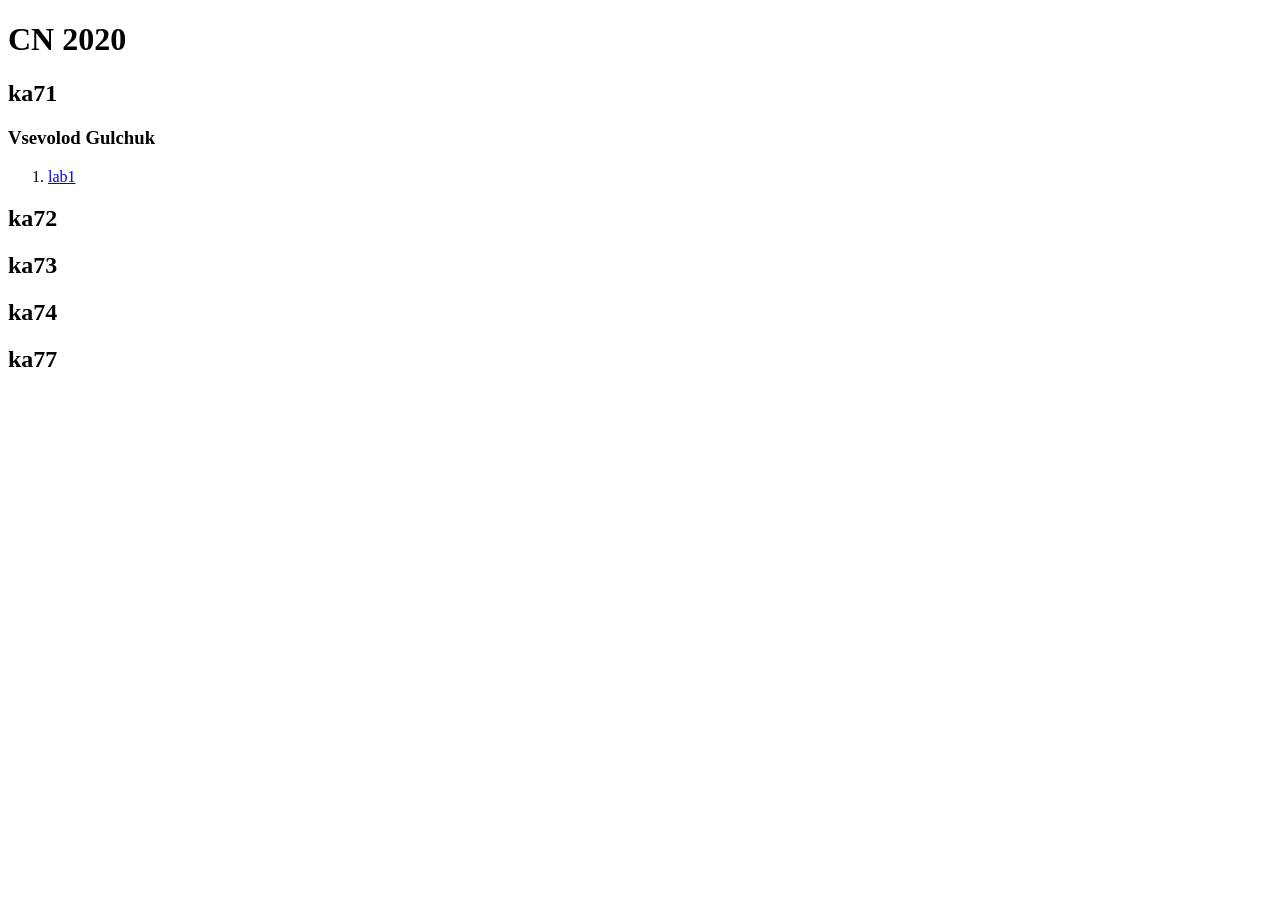
==== docs/index.html @ dcecf967 "docs" ====
<!DOCTYPE html>
<html>
<head>
  <title>CN 2020</title>
  <base target="_blank" href="https://github.com/sergej-kucharev/cn-2020/tree/master/">
  <script src="https://code.jquery.com/jquery-3.4.1.slim.min.js" integrity="sha256-pasqAKBDmFT4eHoN2ndd6lN370kFiGUFyTiUHWhU7k8=" crossorigin="anonymous"></script>
</head>

<body>
  <h1>CN 2020</h1>
  <section>
    <h2>ka71</h2>
    <h3>Vsevolod Gulchuk</h3>
    <ol>
      <li><a href="ka71/Vsevolod%20Gulchuk/lab1">lab1</a>
    </ol>
  </section>
  <section>
    <h2>ka72</h2>
  </section>
  <section>
    <h2>ka73</h2>
  </section>
  <section>
    <h2>ka74</h2>
  </section>
  <section>
    <h2>ka77</h2>
  </section>
</body>
</html>
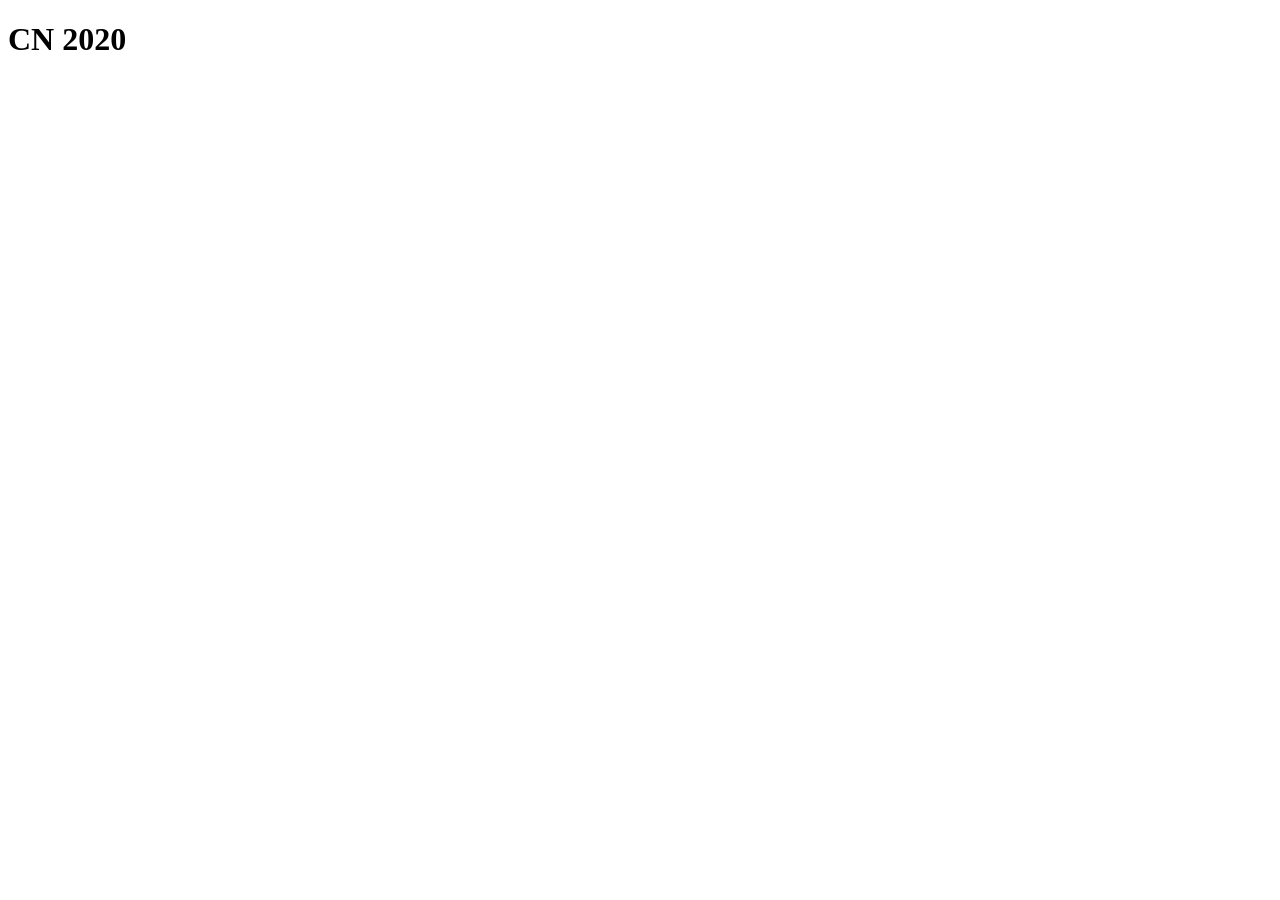
==== commit a8fcebe1: "fast commit" ====
--- a/docs/index.html
+++ b/docs/index.html
@@ -1,31 +1,13 @@
 <!DOCTYPE html>
 <html>
 <head>
-  <title>CN 2020</title>
-  <base target="_blank" href="https://github.com/sergej-kucharev/cn-2020/tree/master/">
-  <script src="https://code.jquery.com/jquery-3.4.1.slim.min.js" integrity="sha256-pasqAKBDmFT4eHoN2ndd6lN370kFiGUFyTiUHWhU7k8=" crossorigin="anonymous"></script>
+	<title>CN 2020</title>
+	<link rel="stylesheet" type="text/css" href="style.css" />
+	<script type="text/javascript" src="script.js" async defer></script>
 </head>
 
 <body>
-  <h1>CN 2020</h1>
-  <section>
-    <h2>ka71</h2>
-    <h3>Vsevolod Gulchuk</h3>
-    <ol>
-      <li><a href="ka71/Vsevolod%20Gulchuk/lab1">lab1</a>
-    </ol>
-  </section>
-  <section>
-    <h2>ka72</h2>
-  </section>
-  <section>
-    <h2>ka73</h2>
-  </section>
-  <section>
-    <h2>ka74</h2>
-  </section>
-  <section>
-    <h2>ka77</h2>
-  </section>
+	<h1>CN 2020</h1>
+	<main id="main"></main>
 </body>
 </html>
--- a/docs/style.css
+++ b/docs/style.css
@@ -0,0 +1,18 @@
+.group {
+	margin: 0 12px;
+}
+.group_ka71 {
+	background-color: #eeeeee;
+}
+.group_ka72 {
+	background-color: #eeeeee;
+}
+.group_ka73 {
+	background-color: #eeeeee;
+}
+.group_ka74 {
+	background-color: #eeeeee;
+}
+.group_ka77 {
+	background-color: #eeeeee;
+}
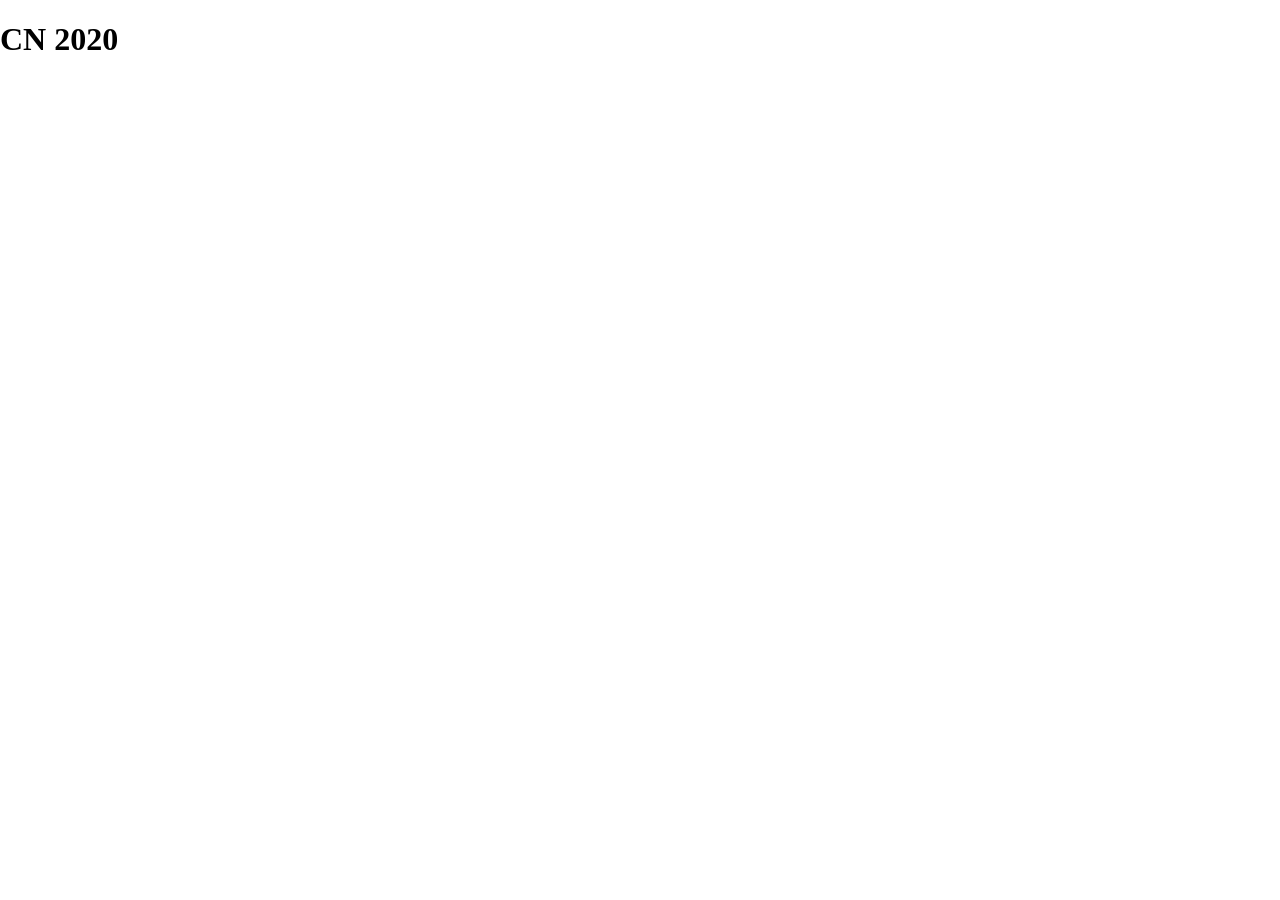
==== commit 371e8dbd: "." ====
--- a/docs/index.html
+++ b/docs/index.html
@@ -7,7 +7,7 @@
 </head>
 
 <body>
-	<h1>CN 2020</h1>
+	<h1>CN 2020 <a class="group__link" href="https://github.com/sergej-kucharev/cn-2020/pulls?q=is%3Apr+sort%3Aupdated-desc" target="_blank"></a></h1>
 	<main id="main"></main>
 </body>
 </html>
--- a/docs/style.css
+++ b/docs/style.css
@@ -1,5 +1,31 @@
+html, body {
+	margin: 0;
+	padding: 0;
+}
+* {
+	box-sizing: border-box;	
+}
+a {
+	text-decoration: none;
+}
+ol {
+	margin: 0;
+}
+h2, h3, h4, h5, h6 {
+	margin: 0;
+}
 .group {
-	margin: 0 12px;
+	margin: 12px;
+	padding: 12px;
+}
+.group__student {
+	margin: 12px;	
+}
+.group__link {
+	margin-left: 12px;
+}
+.group__link::before {
+	content: '&#x21F2;',
 }
 .group_ka71 {
 	background-color: #eeeeee;
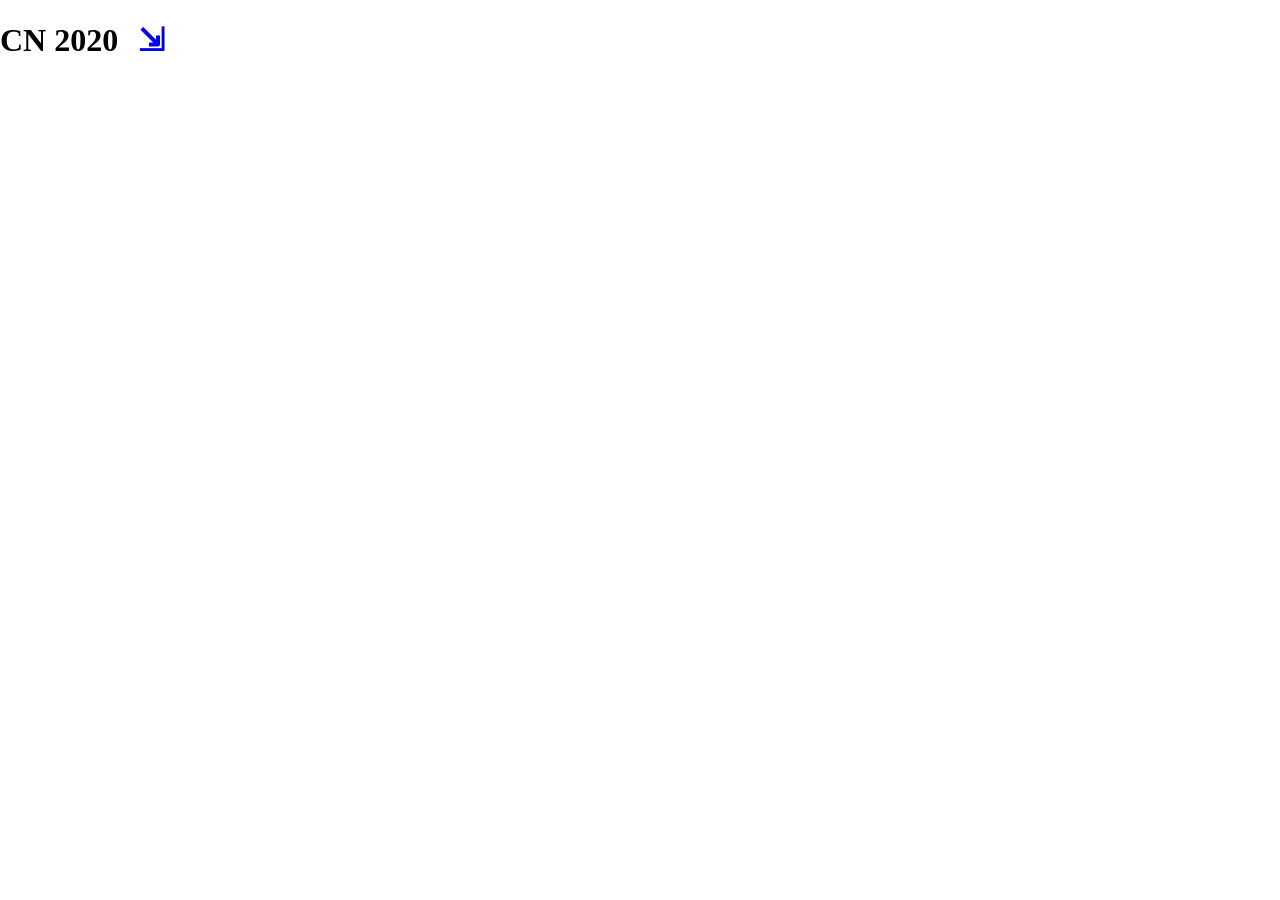
==== commit 0094acc7: "Update index.html" ====
--- a/docs/index.html
+++ b/docs/index.html
@@ -7,7 +7,7 @@
 </head>
 
 <body>
-	<h1>CN 2020 <a class="group__link" href="https://github.com/sergej-kucharev/cn-2020/pulls?q=is%3Apr+sort%3Aupdated-desc" target="_blank"></a></h1>
+	<h1>CN 2020 <a class="group__link" href="https://github.com/sergej-kucharev/cn-2020/pulls?q=is%3Apr+sort%3Aupdated-desc+is%3Aopen" target="_blank"></a></h1>
 	<main id="main"></main>
 </body>
 </html>
--- a/docs/style.css
+++ b/docs/style.css
@@ -25,7 +25,7 @@
 	margin-left: 12px;
 }
 .group__link::before {
-	content: '&#x21F2;',
+	content: '\21F2';
 }
 .group_ka71 {
 	background-color: #eeeeee;
